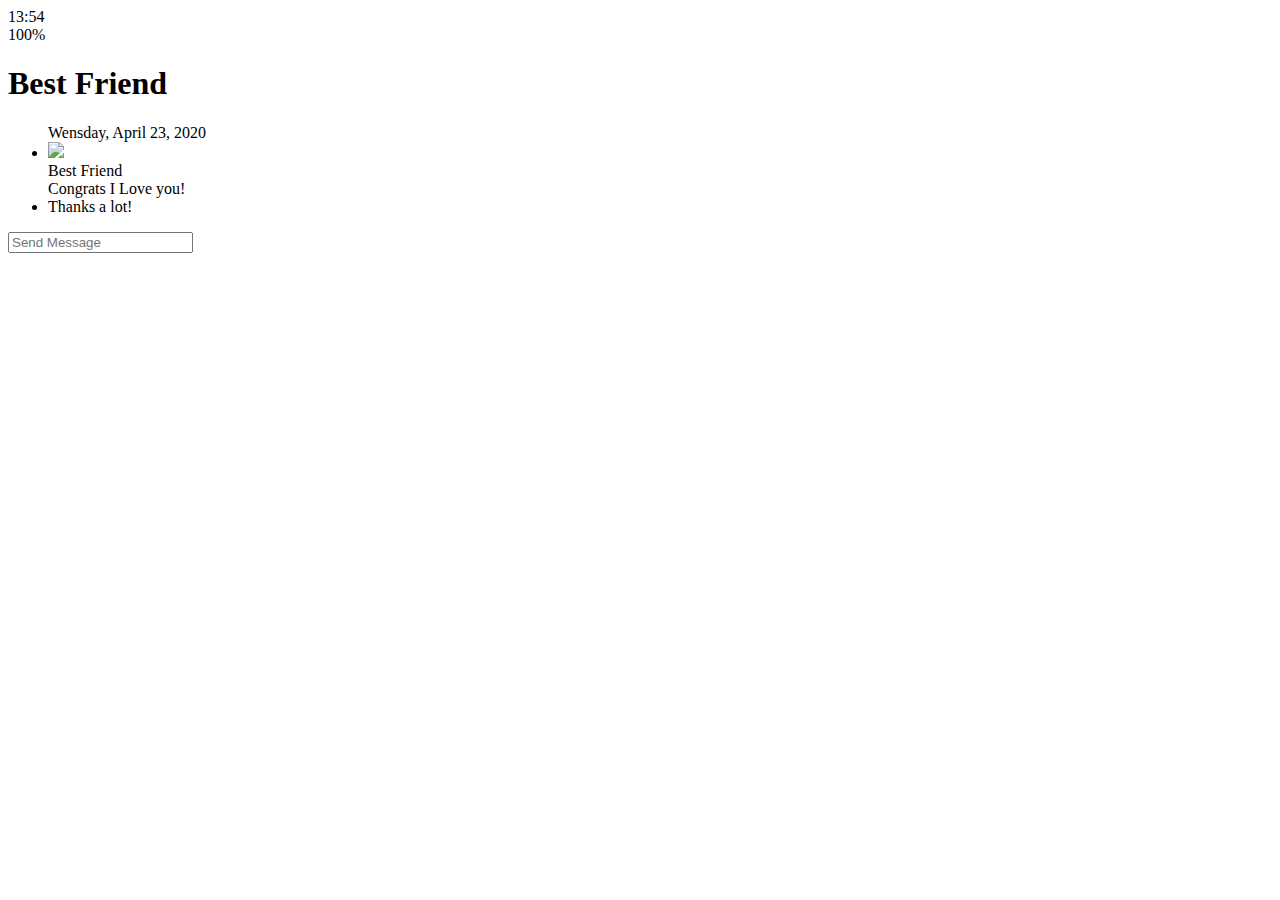
==== chat.html @ d0b7fb1c "chat html is done" ====
<!DOCTYPE html>
<html lang="en">
  <head>
    <meta charset="UTF-8" />
    <meta name="viewport" content="width=device-width, initial-scale=1.0" />
    <link
      rel="stylesheet"
      href="https://use.fontawesome.com/releases/v5.13.0/css/all.css"
      integrity="sha384-Bfad6CLCknfcloXFOyFnlgtENryhrpZCe29RTifKEixXQZ38WheV+i/6YWSzkz3V"
      crossorigin="anonymous"
    />

    <title>Chat_KAKAOCLONE</title>
  </head>
  <body>
    <div class="status-bar">
      <div class="status-bar__column">
        <span class="status-bar__clock">13:54</span>
      </div>
      <div class="status-bar__column">
        <i class="fas fa-clock"></i>
        <i class="fas fa-volume-off"></i>
        <i class="fas fa-wifi"></i>
        <span class="status-bar__battery-level">100%</span>
        <i class="fas fa-battery-full"></i>
      </div>
    </div>
    <header class="header">
      <div class="header__header-column">
        <a href="index.html" class="header__back-btn">
          <i class="fas fa-arrow-left fa-2x"></i>
        </a>
        <h1 class="header__title">Best Friend</h1>
      </div>
      <div class="header__header-column">
        <span class="header__icon">
          <i class="fas fa-search"></i>
        </span>
        <div class="header__icon">
          <i class="fas fa-bars"></i>
        </div>
      </div>
    </header>
    <main class="chat">
      <ul class="chat__messages">
        <span class="chat__timestamp">Wensday, April 23, 2020</span>
        <li class="incoming-message message">
          <img src="simpson.jpg" class="g-avatar message__avatar" />
          <div class="message__content">
            <span class="message__author">Best Friend</span>
            <div class="message__bubble">
              Congrats I Love you!
            </div>
          </div>
          <span class="message__timestamp"></span>
        </li>
        <li class="incoming-message message">
            <span class="message__timestamp"></span>
            
            <div class="message__bubble">
                Thanks a lot!
            </div>
            </div>
          </li>
      </ul>
    </main>
    <div class="chat__write">
        <div class="chat__write-column">
            <i class="far fa-plus-square"></i>
        </div>
        <div class="chat__write-column">
            <input type="text" placeholder="Send Message" class="chat__write-input">
        </div>
        <div class="chat__write-column">
            <span class="chat__write-icon">
                <i class="far fa-smile-wink"></i>
            </span>
            <span class="chat__write-icon">
                <i class="fas fa-microphone"></i>
            </span>
        </div>
    </div>
  </body>
</html>
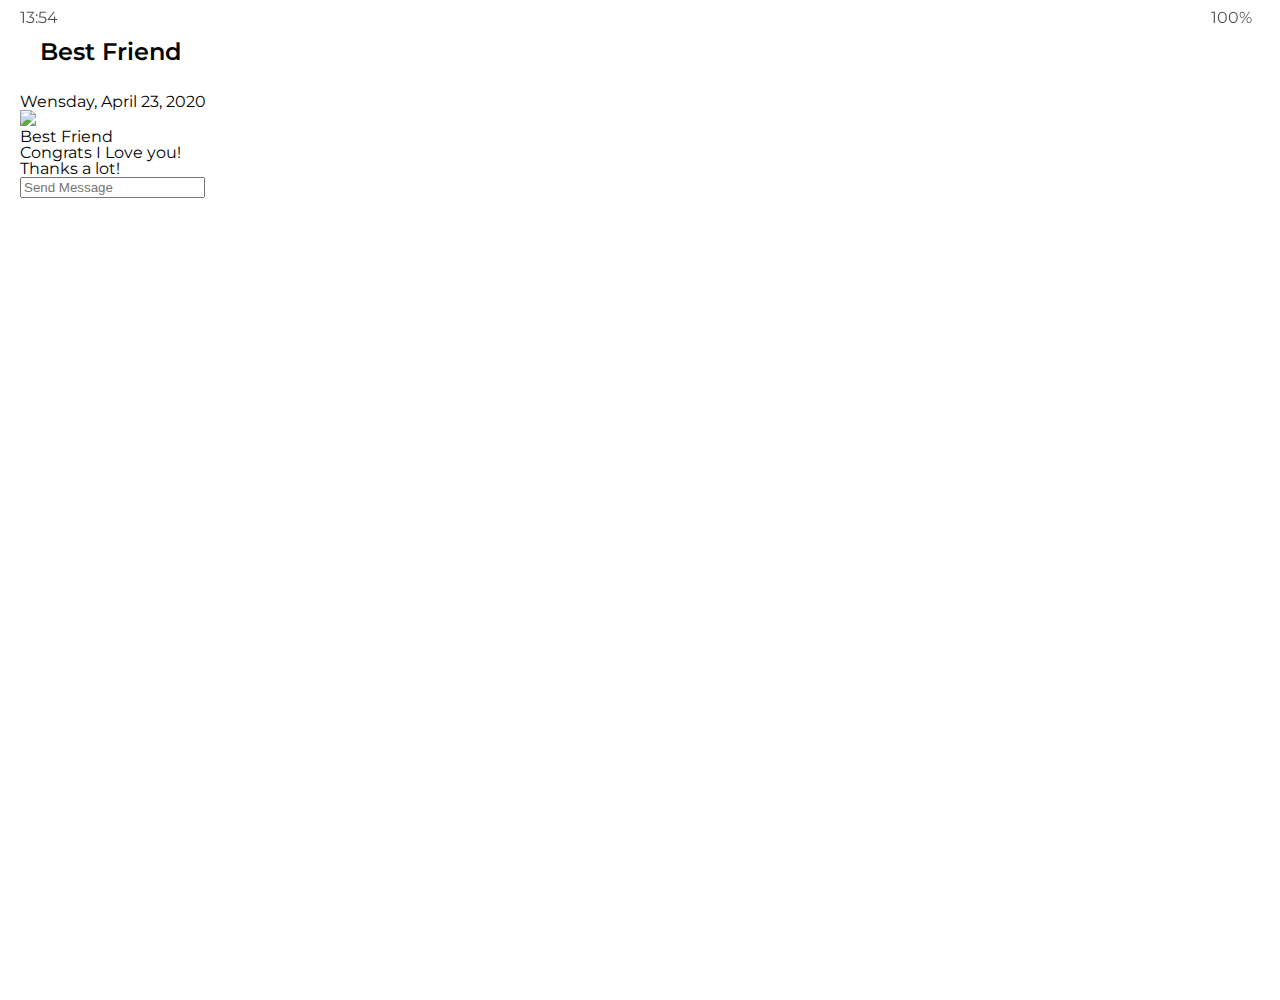
==== commit 5735c14a: "div, fa-2x fixed" ====
--- a/chat.html
+++ b/chat.html
@@ -9,6 +9,7 @@
       integrity="sha384-Bfad6CLCknfcloXFOyFnlgtENryhrpZCe29RTifKEixXQZ38WheV+i/6YWSzkz3V"
       crossorigin="anonymous"
     />
+    <link rel="stylesheet" href="css/styles.css" />
 
     <title>Chat_KAKAOCLONE</title>
   </head>
@@ -28,7 +29,7 @@
     <header class="header">
       <div class="header__header-column">
         <a href="index.html" class="header__back-btn">
-          <i class="fas fa-arrow-left fa-2x"></i>
+          <i class="fas fa-arrow-left "></i>
         </a>
         <h1 class="header__title">Best Friend</h1>
       </div>
@@ -36,9 +37,9 @@
         <span class="header__icon">
           <i class="fas fa-search"></i>
         </span>
-        <div class="header__icon">
+        <span class="header__icon">
           <i class="fas fa-bars"></i>
-        </div>
+        </span>
       </div>
     </header>
     <main class="chat">
--- a/css/styles.css
+++ b/css/styles.css
@@ -0,0 +1,20 @@
+@import url("https://fonts.googleapis.com/css?family=Montserrat:400,600&display=swap");
+@import "reset.css";
+@import "status-bar.css";
+@import "header.css";
+@import "nav.css";
+
+body {
+  background-color: white;
+  padding: 10px 20px;
+  color: #030303;
+  font-family: "Montserrat", -apple-system, BlinkMacSystemFont, "Segoe UI",
+    Roboto, Oxygen, Ubuntu, Cantarell, "Open Sans", "Helvetica Neue", sans-serif;
+  height: 1000px;
+}
+* {
+  box-sizing: border-box;
+}
+a {
+  color: inherit;
+}
